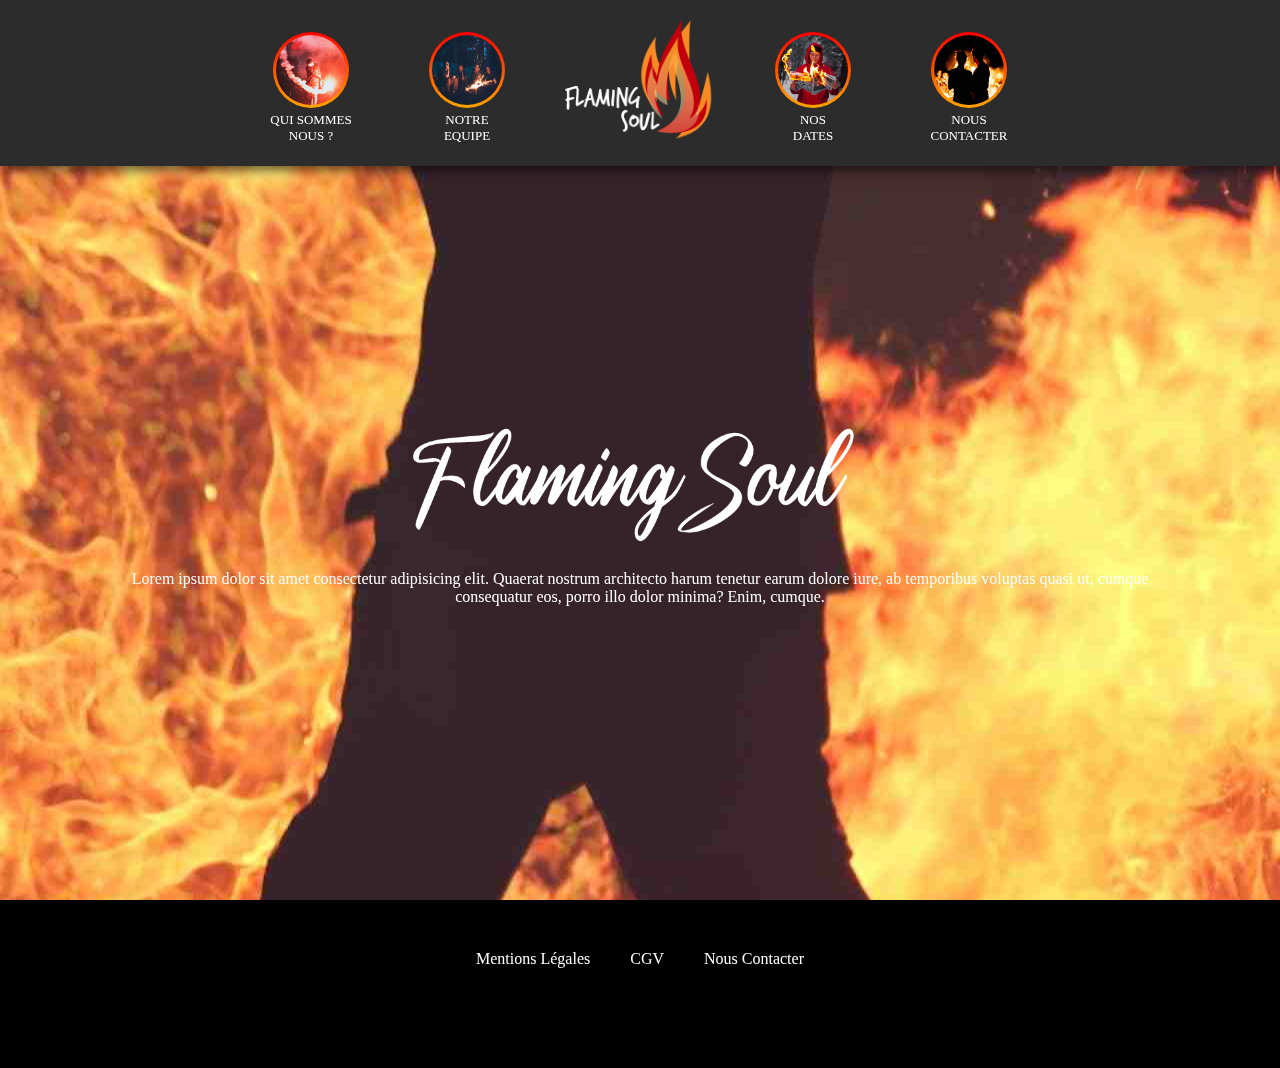
==== index.html @ 606639a1 "Add files via upload" ====
<!DOCTYPE html>
<html lang="fr">
<head>
    <meta charset="UTF-8">
    <meta name="viewport" content="width=device-width, initial-scale=1.0">
    <meta http-equiv="X-UA-Compatible" content="ie=edge">
    <title>Flaming Soul</title>

    <!-- links -->
    <link rel = "preconnect" href = "https://fonts.gstatic.com">
    <link href = "https://fonts.googleapis.com/css2? family = Fira + Sans: ital, wght @ 0,100; 0,200; 0,300; 0,400; 0,500; 0,600; 0,700; 0,800; 0,900; 1,100; 1,200; 1,300; 1,400; 1,500; 1,600; 1,700; 1,800 & display = swap "rel =" styleheet ">
    <link rel="stylesheet" href="style/style_commun.css">
    <link rel="stylesheet" href="style/style.css">

    <link rel="stylesheet" media="screen and (min-width:1200px)"href="style/desktop.css">
    <link rel="icon" href="img/favicon.png" />
</head>
<body>
    <video poster="img/back.jpg" id="bgvid" playsinline autoplay muted loop>
        <source src="video/back.mp4" type="video/mp4">          
    </video>   
    <!-- header -->
    <header>
        <a href="pages/spe.html">
            <img src="img/spectacle.jpg" alt=""  onclick="menu()" class="logo S">
            <h2>QUI SOMMES<br>NOUS ?</h2>
        </a>
        <a href="pages/equipe.html">
            <img src="img/equipe.jpg" alt=""  onclick="menu()" class="logo S">
            <h2>NOTRE<br>EQUIPE</h2>
        </a>
        
        <img src="img/menu.png" alt=""  onclick="menu()" class="burger">
        <a href="index.html" class="not"><img src="../img/FlamingLogo.png" alt=""  onclick="menu()" class="M"></a>
        <img src="img/meunT.png" alt=""  onclick="menu()" class="burger none">

        <a href="pages/date.html">
            <img src="img/date.jpg" alt=""  onclick="menu()" class="logo S">
            <h2>NOS<br>DATES </h2>
        </a>
        <a href="pages/contact.html">
            <img src="img/contact.jpg" alt=""  onclick="menu()" class="logo S">
            <h2>NOUS<br>CONTACTER</h2>
        </a>
    </header>
    
    <nav>
        <!-- TOP -->
        <div onclick="menu()">
            <img src="img/FlamingLogo.png" alt="" height="100px">
            <img src="img/menu.png" alt=""  onclick="menu()" class="burger">
        </div>

        <div class="separation"></div>

        <!-- Links -->
        <a href="pages/spe.html">
            <img src="img/spectacle.jpg">
            <h2>Qui Sommes Nous ?</h2>
        </a><div class="separationL"></div>
        <a href="pages/equipe.html">
            <img src="img/equipe.jpg">
            <h2>Notre Equipe</h2>
        </a><div class="separationL"></div>
        <a href="pages/date.html">
            <img src="img/date.jpg">
            <h2>Nos Dates</h2>
        </a><div class="separationL"></div>
        <a href="pages/contact.html">
            <img src="img/contact.jpg">
            <h2>Nous Contacter</h2>
        </a>       
    </nav>
    <!-- main -->
    <main class="mainindex">
        <div class="contener">
            <img src="img/flamtxt.png">
            <p>Lorem ipsum dolor sit amet consectetur adipisicing elit. Quaerat nostrum architecto harum tenetur earum dolore iure, ab temporibus voluptas quasi ut, cumque consequatur eos, porro illo dolor minima? Enim, cumque.</p>
            <!-- <img src="img/FlamingLogo.png"> -->
        </div>
    </main>

    <!-- footer -->
    <footer>
        <div class="foot">
            <a href="pages/mention.html">Mentions Légales</a>
            <a href="pages/CGV.html">CGV</a>
            <a href="pages/contact.html">Nous Contacter</a>
        </div>
        <p> ©Copyright - Yuzuu Communication 2021</p>
    </footer>


    <script>
    function menu(){
        document.querySelector("nav").classList.toggle("open");
    }
    </script>
    
</body>
</html>
---- style/style_commun.css ----
body{
    background: black;
    margin: 0px;
    font-family: "Raleway";
}

a{
    text-decoration: none;
    color: white;
}

/* ************************************************************ */
/* HEADER */
/* ************************************************************ */
header{
    /* position */
    position:fixed; 
    top: 0;
    left: 0;
    width: 100vw; 

    /* flex */
    display: flex;
    justify-content: space-between;
    align-items: center;
    text-align: center;

    /* background */
   
    background-color: #2C2C2C;
    

    box-shadow: 5px 5px 10px rgba(0, 0, 0, 0.551);

}

/* Txt header : NONE Mobile*/
header>a:not(.not){
    display: none;
}


/* logo */
.logo{
    /* Border */
    border-radius: 50%;
    margin: 10px auto 10px auto;
    padding: 20px;
    background: linear-gradient(red, orange);
    padding: 10px; 
}
.M{
    display: initial;
    max-width: 20%;
}
.logo:hover{
    background: linear-gradient(rgb(166, 0, 255), red);
    transition: 0.4s;
}

.burger{
    height: 20px;
    margin: 30px;
}


svg{
    position: absolute;
    top: 0;
}
/* ************************************************************ */


/* ************************************************************ */
/* NAV */
/* ************************************************************ */
nav{
    background: black;
    height: 100vh;
    width: 100vw;

    /* scroll */
    overflow:scroll;

    /* position */
    position: fixed;
    top: 0;
    left: 0;
    text-align: center;

    /* transform */
    transform: translateX(-100vw);
    transition: 0.2s;

}
nav::-webkit-scrollbar {
    display: none;
}

/* script */
.open{
   /* transform */
   transform: translateX(0px); 
   transition: 0.4s;
}


/* Liens */
nav>a>img{
    height: 80px;
    width: 80px;
    margin: 0px;

    /* Border */
    border-radius: 50%;
    margin: 20px;
    background: linear-gradient(red, orange);
    padding: 3px; 
}
nav>a>img:hover{
    background: linear-gradient(rgb(166, 0, 255), red);
    transform: scale(1.1);
    transition: 0.2s;
}

nav>a>:hover{
    color: red;
    transition: 0.2s;
    font-weight: 300;
}

nav>div{
    margin: 0px;
    padding: 20px;

    /* Flex */
    display: flex;
    justify-content: space-between;
    align-items: center;
}

.separation{
    padding: 0px;
    height: 1px;
    margin: 0px 0px 30px 0px;
    background: rgb(73, 73, 73);
}
.separationL{
    padding: 0px;
    height: 1px;
    margin: 10px 20px 10px 20px;
    background: rgb(73, 73, 73);
}

nav>a{
    display: flex;
    align-items: center;
}
.close{
    clip-path: polygon(20% 0%, 0% 20%, 30% 50%, 0% 80%, 20% 100%, 50% 70%, 80% 100%, 100% 80%, 70% 50%, 100% 20%, 80% 0%, 50% 30%);
    background-color: white;
    height: 30px;
    width: 30px;
    transition: 0.4S;
}

.close:hover{
    transform: scale(1);
    background-color: red;
    transition: 0.4S;
}

h2{
    margin: 0px;
    font-weight: 200;
}
.logo:hover{
    background: linear-gradient(rgb(166, 0, 255), red);
    transition: 0.4s;
}
/* ************************************************************ */



/* ************************************************************ */
/* MAIN */
/* ************************************************************ */


/* Style_Page.css */
.mainindex{
    height: 100vh;
    background: rgba(0, 0, 0, 0);
    display: flex;
    justify-content: center;
    align-items: center;
}
.contener{
    margin: 10%;
    padding-top: 10%;
    text-align: center;
}
.contener>img{
    max-width: 50%;
}
.contener>p{
    color: white;
}

/* ************************************************************ */


/* ************************************************************ */
/* footer */
/* ************************************************************ */
footer{
    background: black;
    padding: 30px;
    text-align: center;
}
.foot{
    display: flex;
    justify-content: center;
}
.foot>a{
    margin: 20px;
}
/* ************************************************************ */


video { 
    position: fixed;
    top: 50%;
    left: 50%;
    min-width: 100%;
    min-height: 100%;
    width: auto;
    height: auto;
    z-index: -100;
    transform: translateX(-50%) translateY(-50%);
    background: url('//demosthenes.info/assets/images/polina.jpg') no-repeat;
    background-size: cover;
    transition: 1s opacity;
}
---- style/desktop.css ----
body{
    background: rgb(221, 197, 197);
}
/* ************************************************************ */
/* HEADER */
/* ************************************************************ */
header{
    /* flex */
    display: flex;
    justify-content: center;
    align-items: center;
    text-align: center;

}
h2{
    font-size: 13px;
    margin: 0px auto 10px auto;
    font-weight: 300;
}
.M{
    max-width: 150px;
    margin: 20px;
}

/* Txt header */
header>a:not(.logo){
    display: initial;
}
.burger{
    display: none;
}

/* box header */
/* logo */

.S{
   height: 70px;
    margin: 20px 40px 0px 40px;
    padding: 3px; 
}

.hilight{
    background: linear-gradient(cyan, blue);
}

/* ************************************************************ */
/* NAV */
/* ************************************************************ */
nav{
    display: none;
}
/* ************************************************************ */
/* EQUIPE */
/* ************************************************************ */
.equipe>div{
    margin: 0px 20px 0px 20px; 
    text-align: left;
    grid-template-columns: auto auto;
}

.equipe>div:nth-child(2n){
    text-align: right;
}
.equipe>div>img{
    max-width: 100%;
}
.equipe>div>div>img{
    max-width: 50%;
}

.desktop{
    display: initial;
}
.mobil{
    display: none;
}
/* ************************************************************ */


/* ************************************************************ */
/* SPECTACLES */
/* ************************************************************ */
.txt{
    display: grid;
    grid-template-columns: auto auto;
    text-align: left;
    align-items: center;
}
.txt>img{
    max-width: 100%;
    padding: 90px;
    margin: auto;
}
.txt>div{
   margin: 30px;
}
/* ************************************************************ */



/* ************************************************************ */
/* SPECTACLES */
/* ************************************************************ */
.postit{
    background-color: rgb(255, 183, 88);
    padding: 20px;
    text-align: center;
    box-shadow: 3px 3px 3px rgba(0, 0, 0, 0.285);
}
/* ************************************************************ */



/* ************************************************************ */
/* SPECTACLES */
/* ************************************************************ */
.contact>div{
    text-align: left;
    background: rgba(0, 0, 0, 0.762);
    width: 40vw;
    margin: 30px;
}
.contact{
    background: black;
    background-image: url(../img/back_cont.jpg);
    background-size: cover;
    background-repeat: no-repeat;
    background-position-x: 300px;
    height: 100vh;
    margin: 0px;
    padding-top: 150px;
    display: flex;
    justify-content: left;
    align-items: center;
}
/* ************************************************************ */
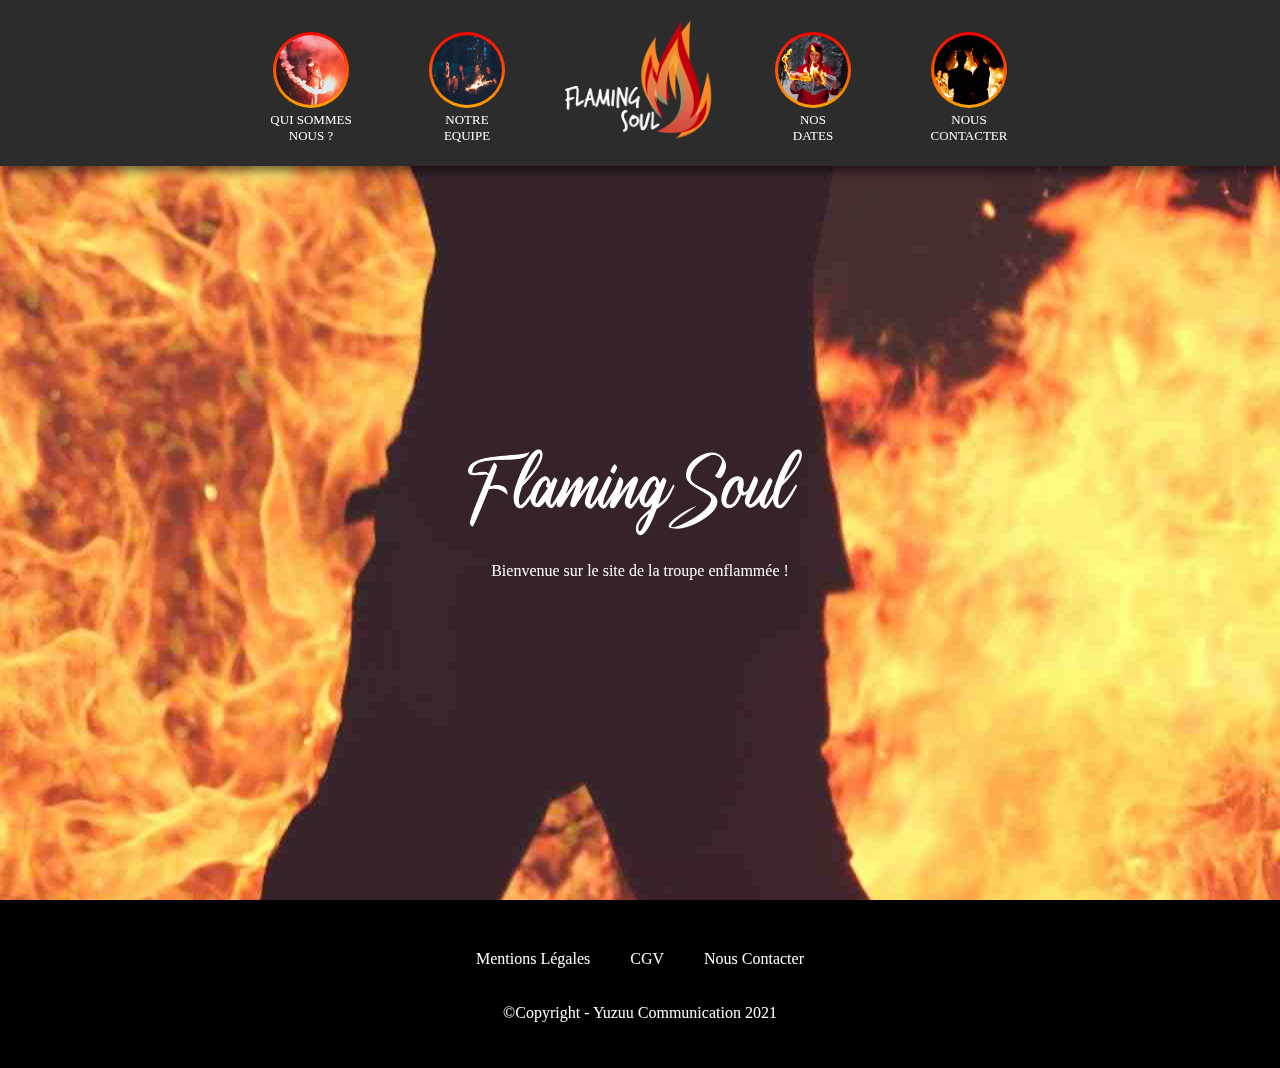
==== commit 59d10d4e: "Update index.html" ====
--- a/index.html
+++ b/index.html
@@ -31,7 +31,7 @@
         </a>
         
         <img src="img/menu.png" alt=""  onclick="menu()" class="burger">
-        <a href="index.html" class="not"><img src="../img/FlamingLogo.png" alt=""  onclick="menu()" class="M"></a>
+        <a href="index.html" class="not"><img src="FlamingLogo.png" alt=""  onclick="menu()" class="M"></a>
         <img src="img/meunT.png" alt=""  onclick="menu()" class="burger none">
 
         <a href="pages/date.html">
@@ -75,7 +75,7 @@
     <main class="mainindex">
         <div class="contener">
             <img src="img/flamtxt.png">
-            <p>Lorem ipsum dolor sit amet consectetur adipisicing elit. Quaerat nostrum architecto harum tenetur earum dolore iure, ab temporibus voluptas quasi ut, cumque consequatur eos, porro illo dolor minima? Enim, cumque.</p>
+            <p> Bienvenue sur le site de la troupe enflammée ! </p>
             <!-- <img src="img/FlamingLogo.png"> -->
         </div>
     </main>
@@ -87,7 +87,7 @@
             <a href="pages/CGV.html">CGV</a>
             <a href="pages/contact.html">Nous Contacter</a>
         </div>
-        <p> ©Copyright - Yuzuu Communication 2021</p>
+        <p class="wfoot"> ©Copyright - Yuzuu Communication 2021</p>
     </footer>
 
 
@@ -98,4 +98,4 @@
     </script>
     
 </body>
-</html>+</html>
--- a/style/style_commun.css
+++ b/style/style_commun.css
@@ -217,6 +217,7 @@
     background: black;
     padding: 30px;
     text-align: center;
+    color: white
 }
 .foot{
     display: flex;
@@ -224,6 +225,10 @@
 }
 .foot>a{
     margin: 20px;
+}
+
+.wfoot{
+    color: white;
 }
 /* ************************************************************ */
 
